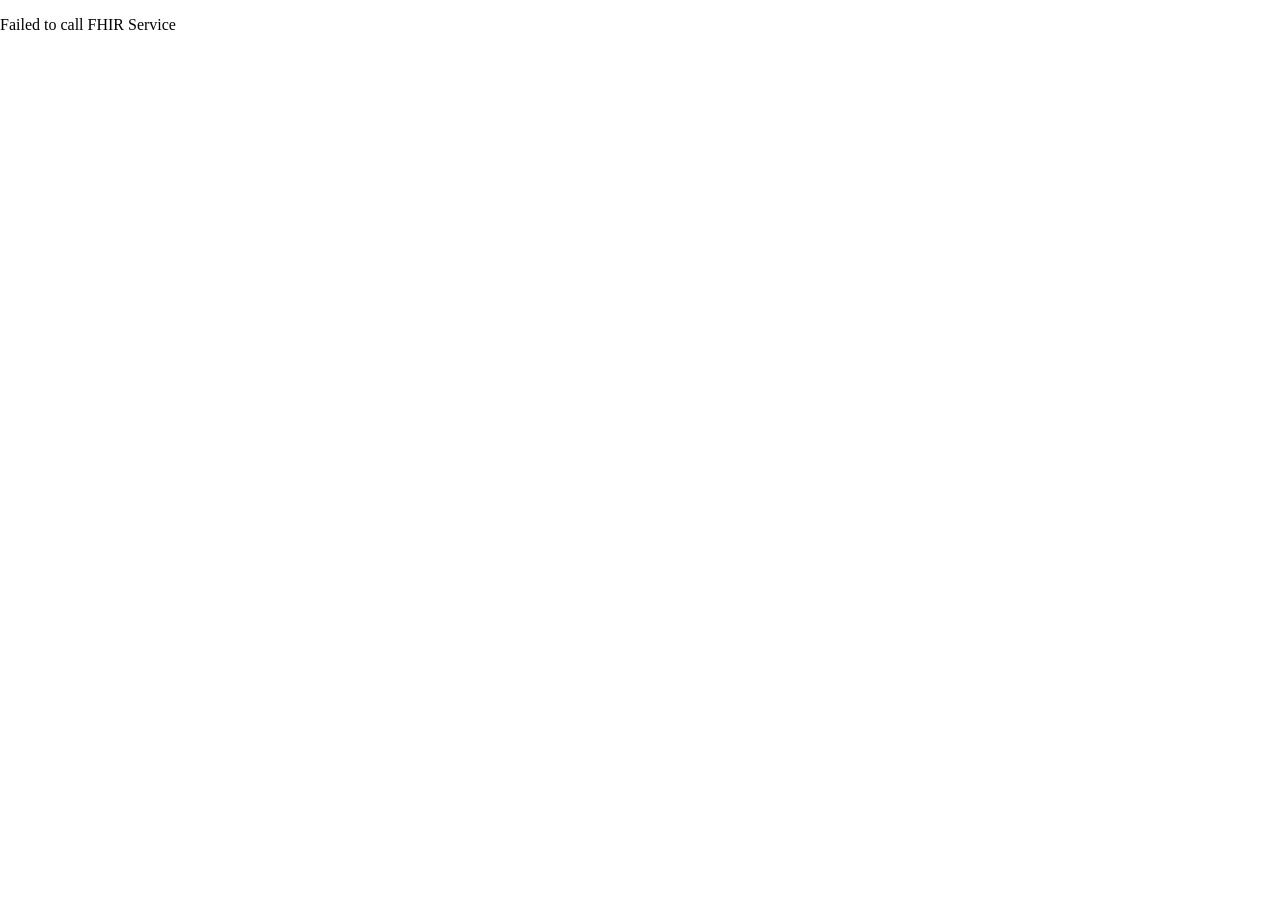
==== example-smart-app/index.html @ e5bf7019 "Initial commit" ====
<!DOCTYPE html>
<html lang="en">
  <head>
    <meta http-equiv='X-UA-Compatible' content='IE=edge' />
    <meta http-equiv='Content-Type' content='text/html; charset=utf-8' />
    <title>Example-SMART-App</title>

    <link rel='stylesheet' type='text/css' href='./src/css/example-smart-app.css'>
    <!--
      Temporarily disable cerner-smart-embeddable-lib
      <link rel='stylesheet' type='text/css' href='./lib/css/cerner-smart-embeddable-lib-1.0.0.min.css'>
    -->
  </head>
  <body>
    <div id='errors'>
    </div>
    <div id="loading" class="spinner">
      <div class="bounce1"></div>
      <div class="bounce2"></div>
      <div class="bounce3"></div>
    </div>
    <div id='holder' >
      <h2>Example-SMART-App</h2>

      <h2>Patient Resource</h2>
      <table>
        <tr>
          <th>First Name:</th>
          <td id='fname'></td>
        </tr>
        <tr>
          <th>Last Name:</th>
          <td id='lname'></td>
        </tr>
        <tr>
          <th>Gender:</th>
          <td id='gender'></td>
        </tr>
        <tr>
          <th>Date of Birth:</th>
          <td id='birthdate'></td>
        </tr>
      </table>
      <h2>Observation Resource</h2>
      <table>
        <tr>
          <th>Height:</th>
          <td id='height'></td>
        </tr>
        <tr>
          <th>Systolic Blood Pressure:</th>
          <td id='systolicbp'></td>

        </tr>
        <tr>
          <th>Diastolic Blood Pressure:</th>
          <td id='diastolicbp'></td>
        </tr>
        <tr>
          <th>LDL:</th>
          <td id='ldl'></td>
        </tr>
        <tr>
          <th>HDL:</th>
          <td id='hdl'></td>
        </tr>
      </table>
    </div>
    <!-- Required JS files to enable this page to embed within an MPage -->
    <!--
      Temporarily disable cerner-smart-embeddable-lib
      <script src='https://cdnjs.cloudflare.com/ajax/libs/babel-polyfill/6.26.0/polyfill.min.js'></script>
      <script src='./lib/js/cerner-smart-embeddable-lib-1.0.0.min.js'></script>
    -->

    <!-- Application-level javascript-->
    <script src='./src/js/example-smart-app.js'></script>

    <!-- FHIR Client JS Library -->
    <script src='./lib/js/fhir-client-v0.1.12.js'></script>

    <!-- Prevent session bleed caused by single threaded embedded browser and sessionStorage API -->
    <!-- https://github.com/cerner/fhir-client-cerner-additions -->
    <script src='./lib/js/fhir-client-cerner-additions-1.0.0.js'></script>
    <script src="https://ajax.googleapis.com/ajax/libs/jquery/1.12.4/jquery.min.js"></script>
    <script>
      extractData().then(
        //Display Patient Demographics and Observations if extractData was success
        function(p) {
          drawVisualization(p);
        },

        //Display 'Failed to call FHIR Service' if extractData failed
        function() {
          $('#loading').hide();
          $('#errors').html('<p> Failed to call FHIR Service </p>');
        }
      );
    </script>
  </body>
</html>
---- example-smart-app/src/css/example-smart-app.css ----
th, td {
  padding: 5px;
  text-align: left;
}

body {
  margin: 0;
}

#holder {
  display: none;
}

.spinner {
  margin: 100px auto 0;
  width: 70px;
  text-align: center;
}

.spinner > div {
  width: 18px;
  height: 18px;
  background-color: #000;

  border-radius: 100%;
  display: inline-block;
  -webkit-animation: sk-bouncedelay 1.4s infinite ease-in-out both;
  animation: sk-bouncedelay 1.4s infinite ease-in-out both;
}

.spinner .bounce1 {
  -webkit-animation-delay: -0.32s;
  animation-delay: -0.32s;
}

.spinner .bounce2 {
  -webkit-animation-delay: -0.16s;
  animation-delay: -0.16s;
}

@-webkit-keyframes sk-bouncedelay {
  0%, 80%, 100% { -webkit-transform: scale(0) }
  40% { -webkit-transform: scale(1.0) }
}

@keyframes sk-bouncedelay {
  0%, 80%, 100% {
    -webkit-transform: scale(0);
    transform: scale(0);
  } 40% {
    -webkit-transform: scale(1.0);
    transform: scale(1.0);
  }
}
---- example-smart-app/lib/css/cerner-smart-embeddable-lib-1.0.0.min.css ----
html[hidden]{display:none}
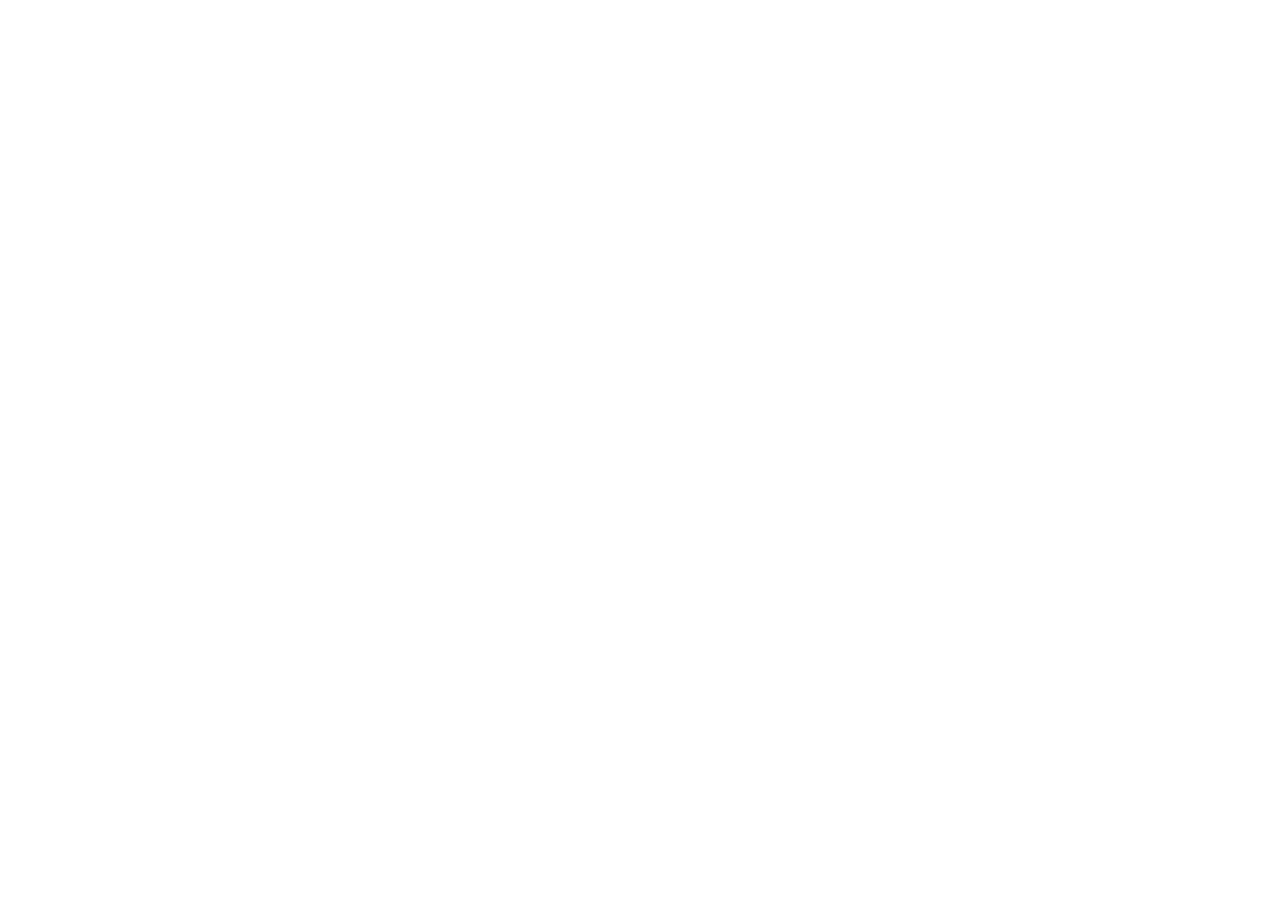
==== commit 52d70a40: "Update all example-smart-app files to use R4-compatible FHIR client" ====
--- a/example-smart-app/index.html
+++ b/example-smart-app/index.html
@@ -3,7 +3,7 @@
   <head>
     <meta http-equiv='X-UA-Compatible' content='IE=edge' />
     <meta http-equiv='Content-Type' content='text/html; charset=utf-8' />
-    <title>Example-SMART-App</title>
+    <title>ebtihaj-khan-SMART-App</title>
 
     <link rel='stylesheet' type='text/css' href='./src/css/example-smart-app.css'>
     <!--
@@ -77,11 +77,7 @@
     <script src='./src/js/example-smart-app.js'></script>
 
     <!-- FHIR Client JS Library -->
-    <script src='./lib/js/fhir-client-v0.1.12.js'></script>
-
-    <!-- Prevent session bleed caused by single threaded embedded browser and sessionStorage API -->
-    <!-- https://github.com/cerner/fhir-client-cerner-additions -->
-    <script src='./lib/js/fhir-client-cerner-additions-1.0.0.js'></script>
+    <script src='https://unpkg.com/fhirclient@2.4.0/build/fhir-client.js?v=2.4.0'></script>
     <script src="https://ajax.googleapis.com/ajax/libs/jquery/1.12.4/jquery.min.js"></script>
     <script>
       extractData().then(
